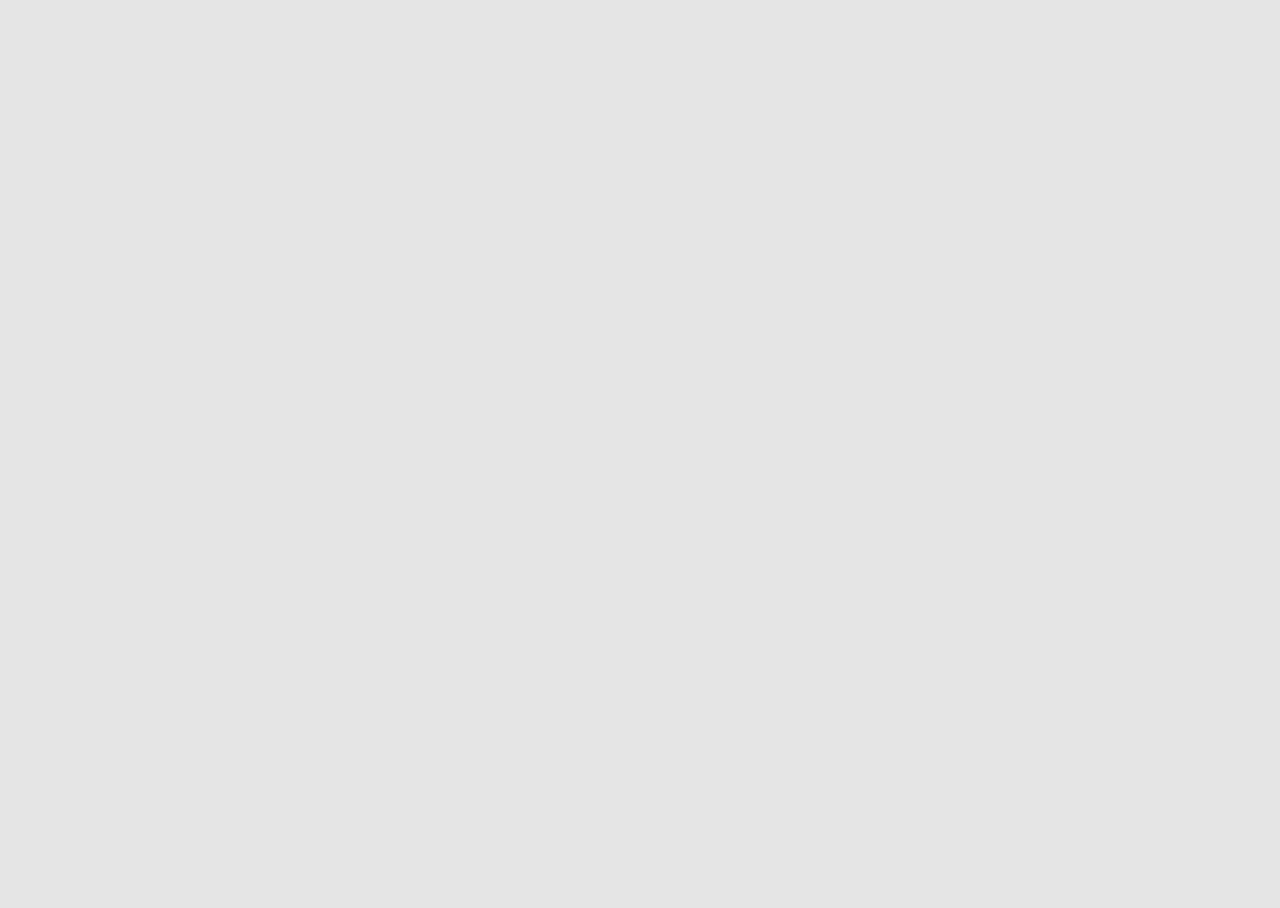
==== templates/index.html @ 3afd3633 "super mega final" ====
<!DOCTYPE html>
<html lang="en">
<head>
    <meta charset="UTF-8">
    <meta name="viewport" content="width=device-width, initial-scale=1.0">
    <link rel="stylesheet" href="/static/css/styles.css">
    <title>Custom Video Player</title>
</head>
<body>
    
    <div class="video-player">
        <video id="video"></video>

        <div class="flex-col">
            <div class="flex-row">
                <div class="main-controls">
                    <div class="button" id="prev">
                        <img src="/static/icons/side.svg" style="left: -3px; transform: rotate(180deg);">
                    </div>
                    <div class="button" id="play-btn">
                        <img src="/static/icons/paly.svg" style="left: 8px;">
                    </div>
                    <div class="button" id="next">
                        <img src="/static/icons/side.svg" style="left: 3px;">
                    </div>
                </div>
                <div class="side-control">
                    <input type="range" id="speed-control" min="0.25" max="2" value="1" step="0.05">
                    <div class="display">
                        <span id="speed-display">1</span>
                    </div>
                    <div class="display">
                        <span id="time-stamp-display">Начало</span>
                    </div>
                </div>
            </div>       

            <div class="bottom-control">
                <div class="progress-bar">
                    <input type="range" value="0" max="100" id="progress-bar">
                    <div class="line">
                        <div class="grey">
                            <div id="progress-line">
                                
                            </div>
                            <div id="time-stamps">
                            
                            </div>
                        </div>
                    </div>
                    <div id="loop-overlay">
                        <div id="loop-borders">
                            <button id="loop-control-left"></button>
                            <button id="loop-control-right"></button>
                        </div>
                    </div>
                    <div id="time-stamp-btn">

                    </div>
                </div>
                
                <div class="time-display">
                    <span id="current">0:00</span> / <span id="duration">0:00</span>
                </div>

                <div class="other-controls">
                    <button id="mode-switch">
                        <img src="/static/icons/loop.svg">
                    </button>
                    <button id="fullscreen">
                        <img src="/static/icons/screen.svg">
                    </button>
                </div>
            </div>
        </div>
    </div>

    <script src="/static/js/script.js"></script>
</body>
</html>
---- static/css/styles.css ----
@import url('https://fonts.googleapis.com/css2?family=Reddit+Mono:wght@200..900&display=swap');

html {
    height: 100%;
}

body {
    display: flex;
    height: 100%;
    background-color: #cccccc80;
}

.video-player {
    --width: 400px;
    max-height: 90vh;
    --color: #565469;
    --color-text: #cbcbcb;
    width: var(--width);
    display: flex;
    color: green;
    caret-color: transparent;
    visibility: hidden;
    margin: auto;
}

.video-player::selection {
    background: none;
}

.video-player video {
    min-width: var(--width);
    background-color: #000;
}

.flex-col {
    min-width: var(--width);
    position: relative;
    left: calc(0px - var(--width));
    display: flex;
    flex-direction: column;
    opacity: 0;
    transition: opacity 200ms;
}

.flex-row {
    flex: 1;
    display: flex;
}

.main-controls {
    flex: 1;
    display: flex;
    align-items: center;
    justify-content: space-around;
}

.side-control {
    position: absolute;
    width: var(--bar-width);
    
    padding: 10px;
    display: flex;
    gap: 10px;
}

.display {
    background-color: var(--color);
    border-radius: 4px;
    height: 24px;
    padding: 0 10px;
    backdrop-filter: blur(5px);
    font-family: "Reddit Mono", monospace;
    font-optical-sizing: auto;
    font-weight: 400;
    font-size: 14px;
    display: flex;
    align-items: center;
    justify-content: space-around;
    color: var(--color-text);
}

.main-controls .button {
    background-color: #56546960;
    transition: all 100ms;
    border-radius: 50%;
    --size: 60px;
    width: var(--size);
    height: var(--size);
    display: flex;
}

.main-controls .button img {
    margin: auto;
    position: relative;
}

.main-controls .button:hover {
    transform: scale(1.1);
}

#play-btn {
    --size: 85px
}

.bottom-control {
    --bar-width: 26px;
    --padding: 0 16px;
    --gap: 10px;
    height: var(--bar-width);
    display: flex;
    align-items: center;
    padding: var(--gap);
    gap: var(--gap);
}

.other-controls {
    background-color: var(--color);
    border-radius: 4px;
    height: 100%;
    width: fit-content;
    display: flex;
    align-items: center;
    padding: 4px;
    box-sizing: border-box;
    gap: 4px;
}

.other-controls button {
    padding: 0;
    height: 100%;
    width: 40px;
    display: flex;
    align-items: center;
    border: none;
    border-radius: 2px;
    padding: 2px;
}

.other-controls button img {
    margin: auto;
    height: 100%;
    object-fit: contain;
}

.time-display {
    background-color: var(--color);
    border-radius: 4px;
    height: 100%;
    width: fit-content;
    display: flex;
    align-items: center;
    padding: var(--padding);
    backdrop-filter: blur(5px);
    font-family: "Reddit Mono", monospace;
    font-optical-sizing: auto;
    font-weight: 400;
    font-size: 14px;
    color: var(--color-text);
}

.progress-bar {
    height: 100%;
    flex: 1;
    display: flex;
    flex-direction: column;
    background-color: var(--color);
    border-radius: 4px;
    padding: var(--padding);
    backdrop-filter: blur(5px);
}

.progress-bar input {
    width: 103%;
    align-self: center;
    height: var(--bar-width);
    margin: 0;
    opacity: 1;
    z-index: 10;
    box-sizing: border-box;
}

.line {
    --line-width: 10px;
    min-height: var(--bar-width);
    margin-top: calc(0px - var(--bar-width));
    display: flex;
    align-items: center;
}

#time-stamp-btn {
    min-height: calc(20px - var(--bar-width));
    margin-top: calc(0px - var(--bar-width) * 2);
    display: flex;
    align-items: center;
    gap: 6px;
}

#time-stamp-btn button {
    font-family: "Reddit Mono", monospace;
    background-color: var(--color);
    border: none;
    color: var(--color-text);
    border-radius: 3px;
    backdrop-filter: blur(5px);
}

#time-stamp-btn button:hover {
    box-shadow: 0 0 0 1.4px var(--color-text);
}

#time-stamp-btn button:active {
    background-color:var(--color-text);
}

#loop-overlay {
    min-height: var(--bar-width);
    margin-top: calc(0px - var(--bar-width));
    width: 100%;
    z-index: 20;
    display: block;
    visibility: hidden;
    box-sizing: border-box;
}

#loop-borders {
    --border-color: #ffea00;
    box-shadow: 0 0 0 2px var(--border-color);
    height: 100%;
    border-radius: 4px;
    display: flex;
    align-self: center;
    align-items: center;
    justify-content: space-between;
    align-self: center;
}

#loop-borders button {
    height: 100%;
    border: none;
    border-radius: 5px;
    box-shadow: 0 0 0 2px var(--border-color);
    background-color: #ffea0060;
}

#loop-control-left {
    margin-left: -14px;
}

#loop-control-right {
    margin-right: -14px;
}

.grey {
    height: var(--line-width);
    width: 100%;
}

#time-stamps {
    height: var(--line-width);
    width: 100%;
    margin-top: calc(0px - var(--line-width));
    display: flex;
    align-items: center;
    gap: 2px;
}

#time-stamps div {
    background: linear-gradient(to bottom, #00000080, #00000030, #00000080);
    height: calc(var(--line-width) + 6px);
    border-left: 1.4px solid #bab2ca;
    border-right: 1.4px solid #bab2ca;
}

#progress-line {
    height: 100%;
    width: 0;
    background-color: #fff645;
    border-radius: 2px;
    z-index: 6;
}
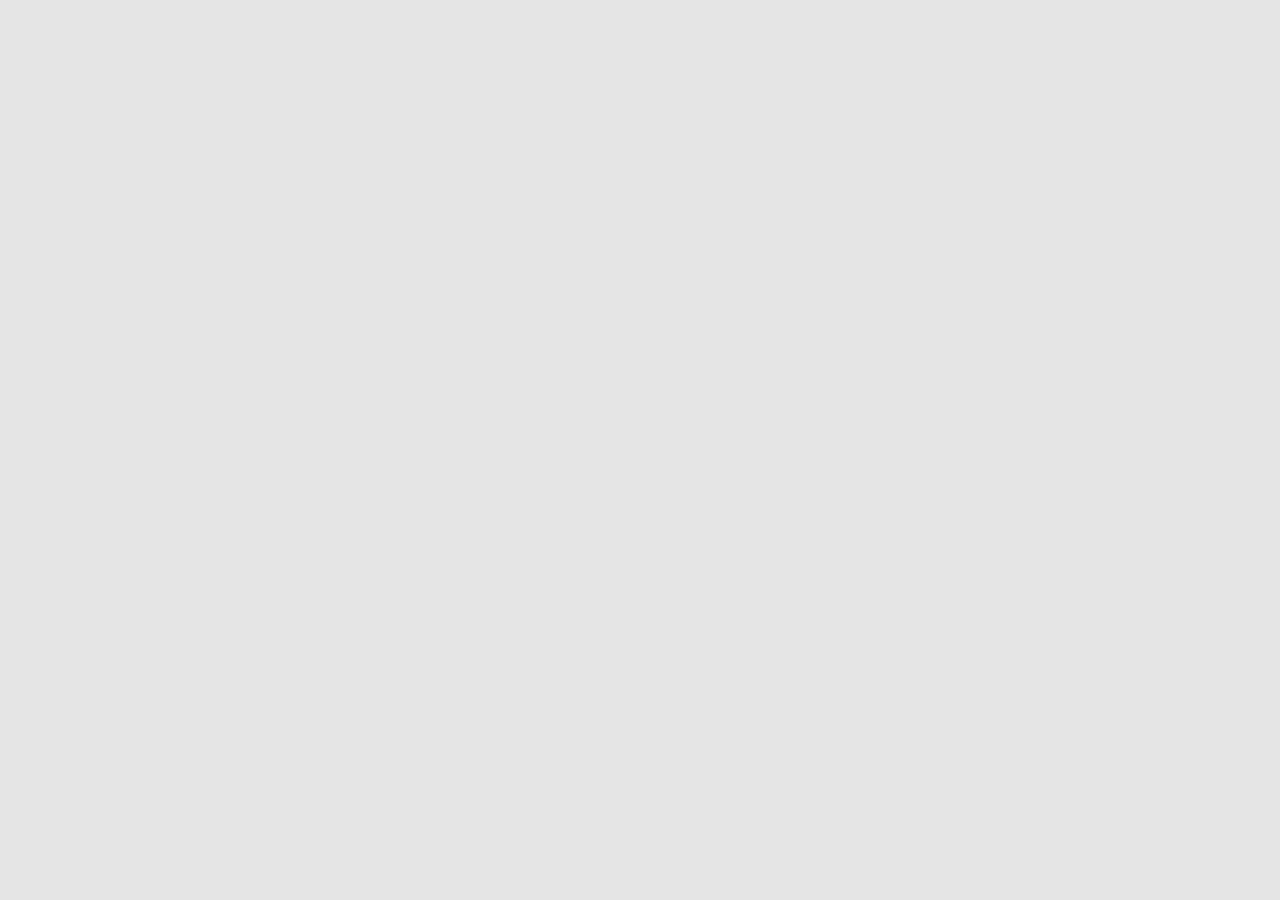
==== commit 37f34dc4: "all browsers" ====
--- a/templates/index.html
+++ b/templates/index.html
@@ -7,7 +7,7 @@
     <title>Custom Video Player</title>
 </head>
 <body>
-    
+   
     <div class="video-player">
         <video id="video"></video>
 
@@ -75,6 +75,5 @@
         </div>
     </div>
 
-    <script src="/static/js/script.js"></script>
-</body>
+    <script src="/static/js/script.js"></script>   
 </html>--- a/static/css/styles.css
+++ b/static/css/styles.css
@@ -2,11 +2,12 @@
 
 html {
     height: 100%;
+    display: flex;
 }
 
 body {
-    display: flex;
-    height: 100%;
+    margin: auto;
+    flex: 1;
     background-color: #cccccc80;
 }
 
@@ -27,7 +28,7 @@
     background: none;
 }
 
-.video-player video {
+.video-player #video {
     min-width: var(--width);
     background-color: #000;
 }
@@ -240,6 +241,7 @@
     border-radius: 5px;
     box-shadow: 0 0 0 2px var(--border-color);
     background-color: #ffea0060;
+    touch-action: none;
 }
 
 #loop-control-left {
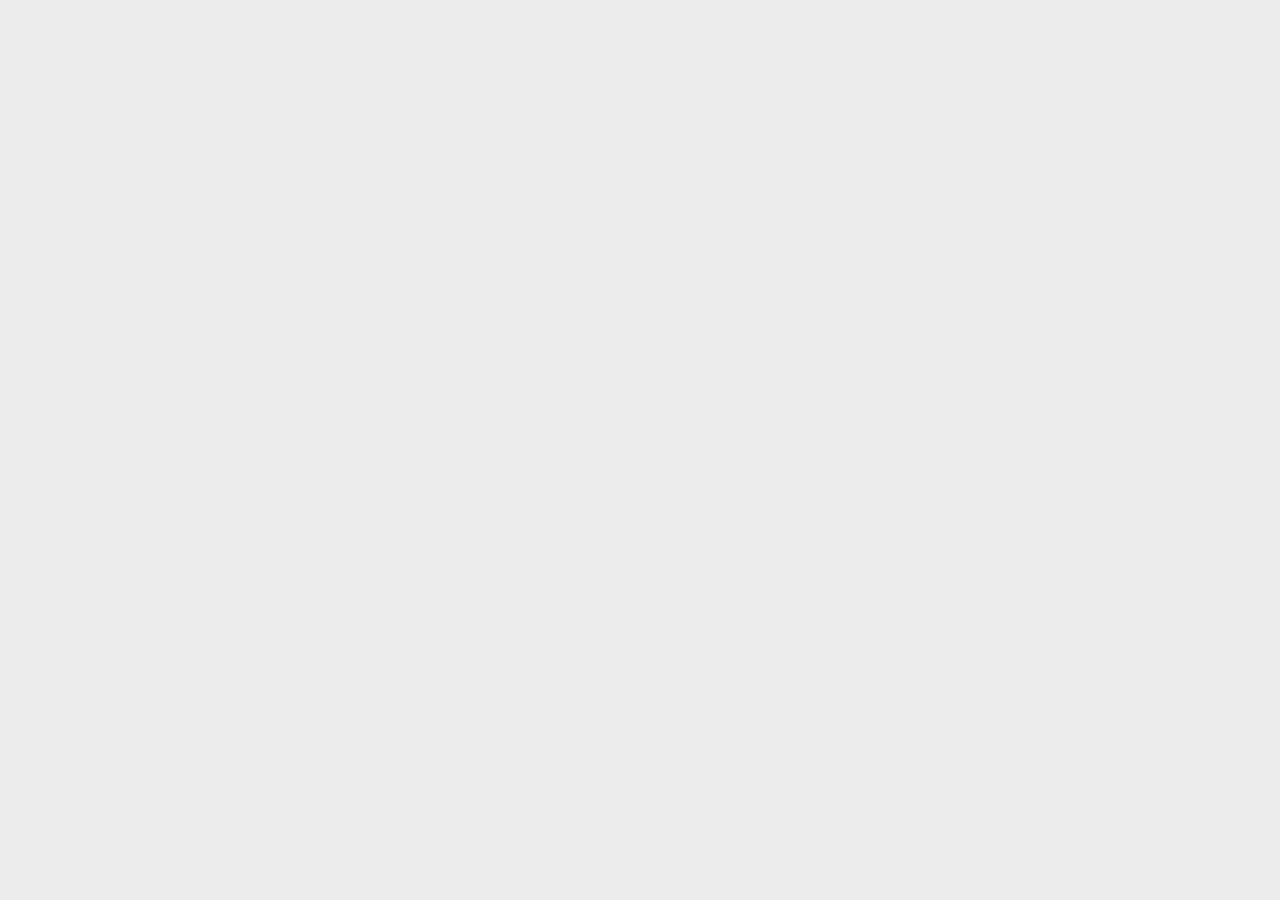
==== commit 11e06463: "all" ====
--- a/templates/index.html
+++ b/templates/index.html
@@ -32,6 +32,10 @@
                     <div class="display">
                         <span id="time-stamp-display">Начало</span>
                     </div>
+                    <div class="display" style="margin-left: auto">
+                        <span id="volume-display">Громкость: 0.5</span>
+                    </div>
+                    <input type="range" id="volume-control" min="0" max="1" step="0.1" value="0.5">
                 </div>
             </div>       
 
--- a/static/css/styles.css
+++ b/static/css/styles.css
@@ -3,20 +3,21 @@
 html {
     height: 100%;
     display: flex;
+    overflow: hidden;
+    overscroll-behavior: none;
 }
 
 body {
     margin: auto;
-    flex: 1;
-    background-color: #cccccc80;
+    background-color: #CCCCCC60;
 }
 
 .video-player {
-    --width: 400px;
+    --width: 0;
     max-height: 90vh;
     --color: #565469;
     --color-text: #cbcbcb;
-    width: var(--width);
+    max-width: var(--width);
     display: flex;
     color: green;
     caret-color: transparent;
@@ -28,7 +29,7 @@
     background: none;
 }
 
-.video-player #video {
+.video-player video {
     min-width: var(--width);
     background-color: #000;
 }
@@ -57,11 +58,12 @@
 
 .side-control {
     position: absolute;
-    width: var(--bar-width);
-    
+    width: 100%;
     padding: 10px;
     display: flex;
     gap: 10px;
+    width: var(--width);
+    box-sizing: border-box;
 }
 
 .display {
